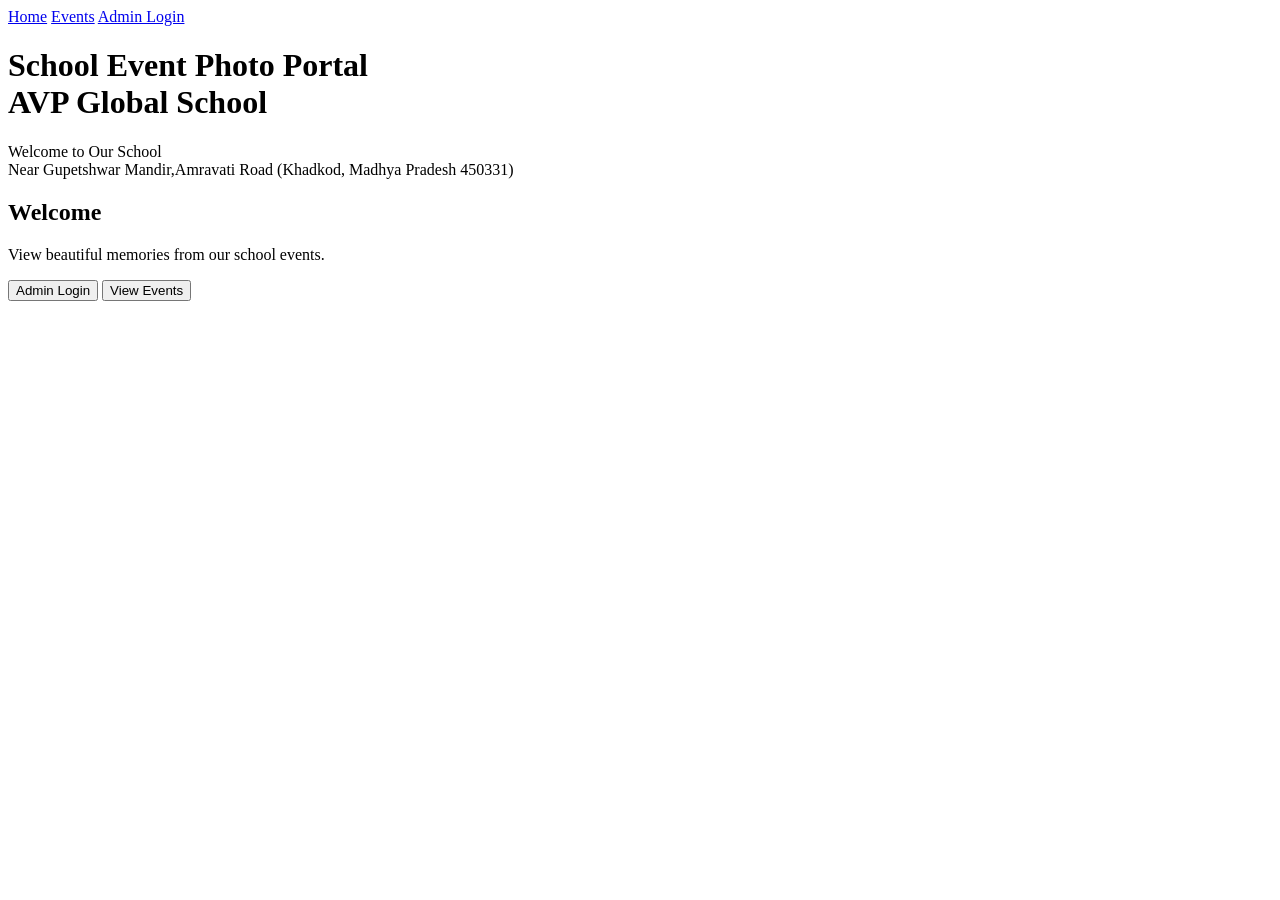
==== index.html @ 1f6c6bc6 "Add files via upload" ====
<!DOCTYPE html>
<html lang="en">

<head>

    <meta charset="UTF-8">

    <meta name="viewport"
          content="width=device-width, initial-scale=1.0">

    <title>School Event Photo Portal</title>

    <link rel="stylesheet"
          href="css/style.css">

</head>

<body>
<nav class="navbar">

    <a href="index.html">Home</a>

    <a href="events.html">Events</a>

    <a href="login.html">Admin Login</a>

</nav>
    <header>

        <h1>School Event Photo Portal
            <br>AVP Global School
        </h1>

        <p>Welcome to Our School<br>
         Near Gupetshwar Mandir,Amravati Road (Khadkod, Madhya Pradesh 450331)
        </p>

    </header>


    <main>

        <h2>Welcome</h2>

        <p>
            View beautiful memories from
            our school events.
        </p>


        <div>

            <button
                onclick="window.location.href='login.html'">

                Admin Login

            </button>


            <button
                onclick="window.location.href='events.html'">

                View Events

            </button>

        </div>

    </main>

</body>

</html>
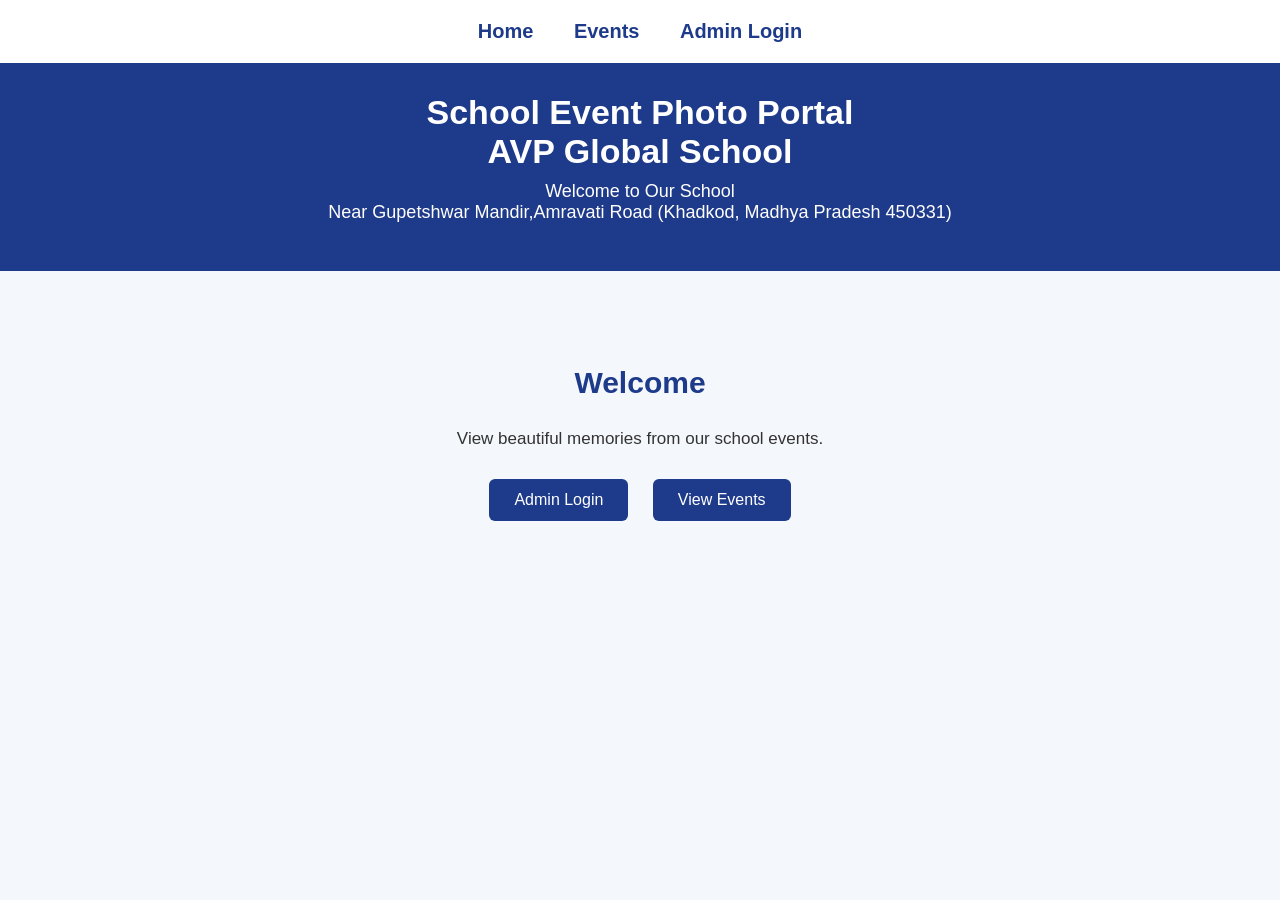
==== commit f149d8fe: "Update index.html" ====
--- a/index.html
+++ b/index.html
@@ -11,7 +11,7 @@
     <title>School Event Photo Portal</title>
 
     <link rel="stylesheet"
-          href="css/style.css">
+          href="style.css">
 
 </head>
 
@@ -71,4 +71,4 @@
 
 </body>
 
-</html>+</html>
--- a/style.css
+++ b/style.css
@@ -0,0 +1,233 @@
+* {
+    box-sizing: border-box;
+}
+
+body {
+    margin: 0;
+    font-family: Arial, sans-serif;
+    background: #f4f7fb;
+    color: #333;
+    text-align: center;
+}
+
+header {
+    background: #1e3a8a;
+    color: white;
+    padding: 30px 15px;
+}
+
+header h1 {
+    margin: 0;
+    font-size: 34px;
+}
+
+header p {
+    margin-top: 10px;
+    font-size: 18px;
+}
+
+main {
+    max-width: 900px;
+    margin: 50px auto;
+    padding: 20px;
+}
+
+main h2 {
+    color: #1e3a8a;
+    font-size: 30px;
+}
+
+main p {
+    font-size: 17px;
+    line-height: 1.6;
+}
+
+button {
+    background: #1e3a8a;
+    color: white;
+    border: none;
+    padding: 12px 25px;
+    margin: 10px;
+    border-radius: 6px;
+    font-size: 16px;
+    cursor: pointer;
+}
+
+button:hover {
+    background: #162d6b;
+}
+
+input,
+textarea {
+    width: 90%;
+    max-width: 500px;
+    padding: 12px;
+    margin-top: 5px;
+    border: 1px solid #ccc;
+    border-radius: 6px;
+    font-size: 15px;
+}
+
+textarea {
+    resize: vertical;
+}
+
+.event-card {
+    background: white;
+    max-width: 500px;
+    margin: 25px auto;
+    padding: 25px;
+    border-radius: 12px;
+    box-shadow: 0 4px 12px rgba(0, 0, 0, 0.12);
+}
+
+.event-card h3 {
+    color: #1e3a8a;
+    font-size: 23px;
+}
+
+.event-card p {
+    font-size: 16px;
+}
+
+#photoPreview {
+    margin-top: 25px;
+}
+
+#photoPreview img {
+    object-fit: cover;
+    box-shadow: 0 3px 8px rgba(0, 0, 0, 0.15);
+}
+
+#gallery img {
+    box-shadow: 0 4px 10px rgba(0, 0, 0, 0.15);
+    transition: transform 0.2s;
+}
+
+#gallery img:hover {
+    transform: scale(1.03);
+}
+
+@media (max-width: 600px) {
+
+    header h1 {
+        font-size: 26px;
+    }
+
+    main {
+        margin-top: 30px;
+        padding: 15px;
+    }
+
+    button {
+        width: 85%;
+        max-width: 300px;
+    }
+
+    #gallery img {
+        width: 90% !important;
+        height: auto !important;
+    }
+}
+.navbar {
+    background: white;
+    padding: 20px;
+    box-shadow: 0 2px 8px rgba(0, 0, 0, 0.1);
+}
+
+.navbar a {
+    color: #1e3a8a;
+    text-decoration: none;
+    font-weight: bold;
+    font-size: 20px;
+    margin: 0 18px;
+}
+
+.navbar a:hover {
+    text-decoration: underline;
+}
+.photo-gallery {
+    display: grid;
+    grid-template-columns: repeat(3, 1fr);
+    gap: 20px;
+    margin-top: 30px;
+    padding: 10px;
+}
+
+.photo-gallery img {
+    width: 100%;
+    height: 220px;
+    object-fit: cover;
+    border-radius: 12px;
+    cursor: pointer;
+    box-shadow: 0 4px 12px rgba(0, 0, 0, 0.15);
+    transition: transform 0.3s;
+}
+
+.photo-gallery img:hover {
+    transform: scale(1.04);
+}
+
+@media (max-width: 700px) {
+
+    .photo-gallery {
+        grid-template-columns: repeat(2, 1fr);
+    }
+
+    .photo-gallery img {
+        height: 180px;
+    }
+
+}
+
+@media (max-width: 450px) {
+
+    .photo-gallery {
+        grid-template-columns: 1fr;
+    }
+
+    .photo-gallery img {
+        height: auto;
+    }
+
+}
+.photo-modal {
+    display: none;
+    position: fixed;
+    z-index: 1000;
+    left: 0;
+    top: 0;
+    width: 100%;
+    height: 100%;
+    background: rgba(0, 0, 0, 0.85);
+    justify-content: center;
+    align-items: center;
+    padding: 30px;
+}
+
+.large-photo {
+    max-width: 90%;
+    max-height: 85%;
+    object-fit: contain;
+    border-radius: 10px;
+}
+
+.close-modal {
+    position: absolute;
+    top: 20px;
+    right: 35px;
+    color: white;
+    font-size: 45px;
+    font-weight: bold;
+    cursor: pointer;
+}
+.download-button {
+    position: absolute;
+    bottom: 30px;
+    background: white;
+    color: #1e3a8a;
+    padding: 12px 22px;
+    border-radius: 6px;
+    text-decoration: none;
+    font-weight: bold;
+}
